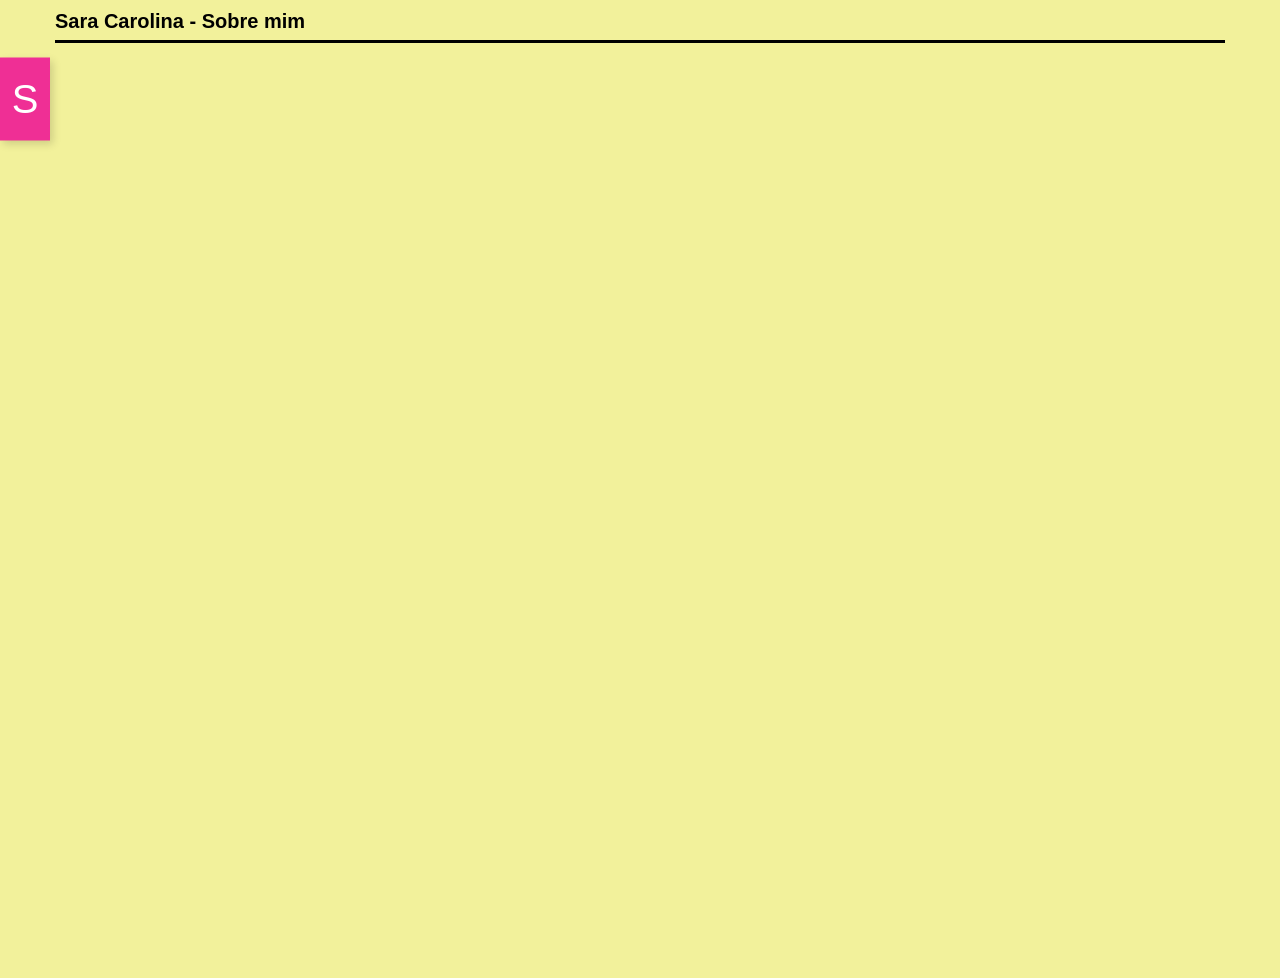
==== index.html @ a19f4595 "Update and rename Ex02.html to index.html" ====
<!DOCTYPE html>
<html lang="pt">

<head>
    <meta charset="UTF-8">
    <meta name="viewport" content="width=device-width, initial-scale=1.0">
    <link rel="stylesheet" href="style.css">
    <title>Sara_Portfolio</title>
</head>


<body>
    <header>
        <div class="headernome">Sara Carolina - Sobre mim</div>
        <div class="line"></div>
    </header>

    <div class="square">S</div>

    <div class="main-container">
        <div class="column">
            <div id="object-container" class="object-container"></div>
            <div id="extra-container" class="extra-container"></div>
            <div id="work-container" class="work-container"></div>
            <div id="posts-container" class="posts-container">

            </div>
        </div>
    </div>

    <!-- JavaScript files originais -->
    <script src="sobre.js"></script>
    <script src="extra.js"></script>
    <script src="trabalhos.js"></script>
    <script src="script.js"></script>

</body>

</html>
---- style.css ----
@import url(https://db.onlinewebfonts.com/c/1863d94ae5892953c4495758041b125d?family=Swiss+721+Condensed);

html {
    font-family: "Swiss 721 Condensed", Arial, sans-serif;
    background-color: #F2F19B;
    scroll-behavior: smooth;
    margin: 5px 55px 5px 55px;
}

body {
    margin: 0;
    width: 100%;
    height: 100%;
    overflow-x: hidden;
    overflow-y: auto;
}

/* Scrollbar customizada */
::-webkit-scrollbar {
    width: 12px;
}

::-webkit-scrollbar-track {
    background: #F2F19B;
}

::-webkit-scrollbar-thumb {
    background: #EF2F95;
    border-radius: 6px;
    border: 2px solid #F2F19B;
}

::-webkit-scrollbar-thumb:hover {
    background: #d02883;
}

/* Animações suaves */
@keyframes fadeIn {
    from {
        opacity: 0;
        transform: translateY(20px);
    }

    to {
        opacity: 1;
        transform: translateY(0);
    }
}

.square {
    width: 50px;
    height: 5.1875rem;
    flex-shrink: 0;

    position: fixed;
    top: 11%;
    left: 0;
    transform: translateY(-50%);
    z-index: 10000;

    color: #FFF;
    text-align: center;
    font-size: 2.5rem;

    background: #EF2F95;

    display: flex;
    align-items: center;
    justify-content: center;
    cursor: pointer;
    transition: all 0.3s ease;
    box-shadow: 3px 3px 8px rgba(0, 0, 0, 0.15);
}

.square:hover {
    transform: translateY(-50%) scale(1.08);
    box-shadow: 5px 5px 15px rgba(0, 0, 0, 0.25);
}

header {
    display: flex;
    justify-content: space-between;
    align-items: center;
    padding-top: 5px;
    padding-bottom: 10px;
    top: 0;
    z-index: 999;
    position: sticky;

    background-color: #F2F19B;
    color: #000;
    font-size: 1.25rem;
    font-style: normal;
    font-weight: 700;
    line-height: normal;

    transition: box-shadow 0.3s ease;
}

header.scrolled {
    box-shadow: 0 3px 10px rgba(0, 0, 0, 0.1);
}

div.headerlang span {
    color: black;
}

.main-container {
    display: flex;
    justify-content: center;
    align-items: start;
    justify-items: stretch;
    margin-top: 10px;
}

.line {
    border-bottom: 3px solid #000;
    width: 100%;
    position: absolute;
    bottom: 0;
}

.column {
    display: grid;
    grid-gap: 1rem;
    grid-template-columns: repeat(4, 1fr);
    grid-template-rows: repeat(auto);
    grid-auto-rows: minmax(1fr, auto);

    animation: fadeIn 0.6s ease-out;
}

.object-container,
.extra-container,
.work-container,
.posts-container {
    transition: transform 0.3s ease, box-shadow 0.3s ease;
    overflow: visible;
}

.object-container:hover,
.extra-container:hover,
.work-container:hover {
    transform: translateY(-3px);
    box-shadow: 0 5px 15px rgba(0, 0, 0, 0.1);
}

.about-container {
    position: relative;
    min-height: 100vh;
    background-color: #fff;
    -webkit-transition: transform 2s;
    -o-transition: transform 2s;
    transition: transform 2s;
    text-align: justify;
    font-family: "Swiss 721 Condensed", Arial, sans-serif;
    font-size: 30px;
    color: black;
}

@media (min-width: 769px) {
    .posts-container {
        height: 100vh;
        overflow-y: auto;
        overflow-x: visible;
    }
}

.posts-container {
    position: relative;
    min-height: 100vh;
    -webkit-transition: transform 2s;
    -o-transition: transform 2s;
    transition: transform 2s;
    text-align: justify;
    padding: 10px;
}

.posts-container p {
    color: #000;
    text-align: justify;
    font-family: "Swiss 721 Condensed", Arial, sans-serif;
    font-size: 0.9375rem;
    font-style: normal;
    line-height: 100%;
    margin: 10px 0px 10px 0px;
}

.post img {
    margin: 15px auto;
    width: 95%;
    max-width: 100%;
    height: auto;
    border: 3px solid black;
    border-radius: 10px;


    cursor: pointer;
    position: relative;
    z-index: 1;
}

.post img:hover {
    transform: scale(1.02);
    box-shadow: 0 8px 20px rgba(0, 0, 0, 0.2);
    z-index: 10;
}

.object img {
    margin: 15px auto;
    width: 95%;
    max-width: 100%;
    height: auto;
    border: 3px solid black;
    border-radius: 10px;

    transition: transform 0.3s ease, box-shadow 0.3s ease;
    cursor: pointer;
    position: relative;
    z-index: 1;
}

.object img:hover {
    transform: scale(1.02);
    box-shadow: 0 8px 20px rgba(0, 0, 0, 0.2);
    z-index: 10;
}

.extra img {
    margin: 15px auto 10px auto;
    width: 95%;
    max-width: 100%;
    height: auto;
    border: 3px solid black;
    border-radius: 10px;

    transition: transform 0.3s ease, box-shadow 0.3s ease;
    cursor: pointer;
    position: relative;
    z-index: 1;
}

.extra img:hover {
    transform: scale(1.02);
    box-shadow: 0 8px 20px rgba(0, 0, 0, 0.2);
    z-index: 10;
}

p {
    color: #000;
    text-align: justify;
    font-family: "Swiss 721 Condensed", Arial, sans-serif;
    font-size: 0.9375rem;
    font-style: normal;
    line-height: 100%;
    margin: 0;
}

h3 {
    display: flex;
    margin-top: auto;
    width: 98%;
    height: 2rem;
    flex-shrink: 0;
    border: 2px solid #000;
    background: #BFEAFA;

    color: #000;
    text-align: center;
    justify-content: center;
    align-items: center;
    font-family: "Swiss 721 Condensed", Arial, sans-serif;
    font-size: 1rem;
    font-style: normal;
    font-weight: 500;
    line-height: normal;

    transition: background-color 0.3s ease, transform 0.2s ease;
    border-radius: 6px;
}

h3:hover {
    background: #a8e5f7;
    transform: translateY(-1px);
}

/* SOBRE */

.pinkborder {
    border: 2px solid #EF2F95;
    margin-top: 10px;

    border-radius: 8px;
    padding: 15px;
    background: rgba(239, 47, 149, 0.05);
    transition: all 0.3s ease;
}

.pinkborder:hover {
    background: rgba(239, 47, 149, 0.1);
    box-shadow: 0 2px 8px rgba(239, 47, 149, 0.2);
}

.pinkborder p {
    margin: 15px 0px 15px 0px;
}

p.projetos {
    color: #4BC1DB;
    font-family: "Swiss 721 Condensed", Arial, sans-serif;
    font-size: 0.875rem;
    font-style: normal;
    font-weight: 700;
    line-height: normal;

    transition: color 0.3s ease, transform 0.2s ease;
    cursor: default;
}

p.projetos:hover {
    color: #3aa8c4;
    transform: translateX(3px);
}

div.blu {
    margin-bottom: 10px;
}

ul {
    list-style-type: none;
    padding: 0;
    color: #000;
}

h2 {
    margin: 0;
}

/* Work Container Styling */

.work-header {
    margin-bottom: 20px;
}

.work-intro {
    padding: 15px;
    background-color: white;

    border-radius: 8px;
    background: rgba(191, 234, 250, 0.2);
    border: 1px solid rgba(191, 234, 250, 0.5);
}

.work-title {
    font-weight: bold;
    font-size: 1rem;
    margin-bottom: 5px;
    text-align: left;
}

.work-subtitle {
    font-size: 0.875rem;
    text-align: left;
    margin-top: 0;
}

/* Project List Styling */
.project-list {
    list-style-type: none;
    padding: 0 15px 15px 15px;
    margin: 0;
}

.project-item {
    margin-bottom: 8px;
}

.project-link {
    display: flex;
    align-items: baseline;
    text-decoration: none;
    color: #000;
    font-family: "Swiss 721 Condensed", Arial, sans-serif;
    font-size: 0.9375rem;
    cursor: pointer;
    transition: color 0.2s ease;

    padding: 8px 5px;
    border-radius: 5px;
    transition: all 0.3s ease;
}

.project-link:hover {
    color: #EF2F95;
    background-color: rgba(239, 47, 149, 0.08);
    transform: translateX(5px);
}

.project-name {
    flex-shrink: 0;
    font-weight: normal;
}

.project-dots {
    flex-grow: 1;
    border-bottom: 2px dotted #000;
    margin: 0 8px;
    height: 0.6em;

    transition: border-color 0.3s ease;
}

.project-link:hover .project-dots {
    border-color: #EF2F95;
}

.project-number {
    flex-shrink: 0;
    font-weight: normal;

    transition: color 0.3s ease;
}

.project-link:hover .project-number {
    color: #EF2F95;
    font-weight: 700;
}

/* Posts Container Styling */
.posts-header {
    margin-bottom: 15px;
}

.posts-list {
    list-style-type: none;
    padding: 0;
    margin: 0;
}

.post-item {
    margin-bottom: 8px;
}

.post-link {
    display: flex;
    align-items: baseline;
    text-decoration: none;
    color: #000;
    font-family: "Swiss 721 Condensed", Arial, sans-serif;
    font-size: 0.9375rem;
    cursor: pointer;
    transition: color 0.2s ease;
}

.post-link:hover {
    color: #EF2F95;
}

.post-name {
    flex-shrink: 0;
    font-weight: normal;
}

.post-dots {
    flex-grow: 1;
    border-bottom: 1px dotted #000;
    margin: 0 8px;
    height: 0.6em;
}

.post-number {
    flex-shrink: 0;
    font-weight: normal;
}

/* =========================
   MODAL / POPUP
========================= */

.modal {
    position: fixed;
    top: 0;
    left: 0;
    width: 100vw;
    height: 100vh;
    z-index: 999999;
    display: flex;
    align-items: center;
    justify-content: center;

    opacity: 0;
    pointer-events: none;
    transition: opacity 0.3s ease;
}

.modal-active {
    opacity: 1;
    pointer-events: auto;
}

.modal-overlay {
    position: absolute;
    inset: 0;
    background-color: rgba(0, 0, 0, 0.75);
    backdrop-filter: blur(4px);
    transition: backdrop-filter 0.3s ease;
}

.modal-content {
    position: relative;
    background-color: #F2F19B;
    border: 4px solid #000;
    border-radius: 14px;
    width: 90%;
    max-width: 780px;
    max-height: 85vh;
    overflow: hidden;
    padding: 0;
    z-index: 1;
    transform: translateY(30px) scale(0.95);
    transition: transform 0.35s ease;
    box-shadow: 0 25px 60px rgba(0, 0, 0, 0.4);
    display: flex;
    flex-direction: column;
}

.modal-content::-webkit-scrollbar {
    display: none;
}

.modal-active .modal-content {
    transform: translateY(0) scale(1);
}

.modal-close {
    position: sticky;
    top: 12px;
    left: calc(100% - 54px);
    width: 42px;
    height: 42px;
    border-radius: 50%;
    border: 2px solid #000;
    background-color: #EF2F95;
    color: #fff;
    font-size: 1.8rem;
    font-weight: 700;
    cursor: pointer;
    display: flex;
    align-items: center;
    justify-content: center;
    z-index: 10;
    transition: all 0.3s ease;
    margin-left: auto;
    margin-right: 12px;
    box-shadow: 0 2px 8px rgba(0, 0, 0, 0.2);
}

.modal-close:hover {
    background-color: #000;
    transform: rotate(90deg) scale(1.1);
    box-shadow: 0 4px 12px rgba(0, 0, 0, 0.3);
}

.modal-body {
    padding: 28px 32px 36px 32px;
    font-family: "Swiss 721 Condensed", Arial, sans-serif;
    color: #000;
    overflow-y: auto;
    flex: 1;
    scrollbar-width: thin;
    scrollbar-color: #EF2F95 #F2F19B;
}

.modal-body::-webkit-scrollbar {
    width: 8px;
}

.modal-body::-webkit-scrollbar-track {
    background: #F2F19B;
}

.modal-body::-webkit-scrollbar-thumb {
    background: #EF2F95;
    border-radius: 4px;
}

.modal-body h2 {
    font-size: 2.2rem;
    margin-bottom: 12px;
    font-weight: 700;
    line-height: 110%;
}

.modal-sinopse {
    background-color: #BFEAFA;
    border: 2px solid #000;
    border-radius: 8px;
    padding: 16px 18px;
    margin: 20px 0 24px 0;
    font-size: 1rem;
    line-height: 130%;

    box-shadow: inset 0 2px 4px rgba(0, 0, 0, 0.1);
}

.modal-body img {
    width: 100%;
    border: 3px solid #000;
    border-radius: 12px;
    margin: 0 0 22px 0;
    display: block;
    transition: transform 0.3s ease;
}


.modal-body p {
    font-size: 0.95rem;
    line-height: 145%;
    margin-bottom: 14px;
}

.modal-date {
    margin-top: 22px;
    font-size: 0.9rem;
    font-weight: 700;
    color: #EF2F95;
}

/* =========================
   RESPONSIVIDADE
========================= */

@media (max-width: 1024px) {
    html {
        margin: 5px 30px;
    }

    .main-container {
        padding-left: 55px;
    }

    .column {
        grid-template-columns: repeat(2, 1fr);
        grid-gap: 1.2rem;
    }

    .square {
        width: 45px;
        height: 75px;
        font-size: 2.2rem;
    }
}

@media (max-width: 768px) {
    html {
        margin: 5px 15px;
    }

    .main-container {
        padding-left: 0;
    }

    header {
        font-size: 1rem;
    }

    .square {
        display: none;
    }

    .column {
        grid-template-columns: 1fr;
        grid-gap: 1rem;
    }

    .filter-container {
        padding: 10px;
        gap: 8px;
    }

    .filter-btn {
        padding: 6px 12px;
        font-size: 0.85rem;
    }

    .modal-content {
        width: 90%;
        max-width: none;
    }

    .modal-body {
        padding: 22px 20px 28px 20px;
    }

    .modal-body h2 {
        font-size: 1.8rem;
    }

    .modal-sinopse {
        font-size: 0.95rem;
    }
}

@media (max-width: 480px) {
    html {
        margin: 5px 10px;
    }

    header {
        font-size: 0.9rem;
        padding-top: 3px;
        padding-bottom: 8px;
    }

    .modal-body h2 {
        font-size: 1.5rem;
    }

    p {
        font-size: 0.875rem;
    }
}

/* =========================
   FILTER BUTTONS
========================= */

.filter-container {
    display: flex;
    flex-wrap: wrap;
    gap: 10px;
    margin-bottom: 20px;
    padding: 15px;
    background: rgba(191, 234, 250, 0.2);
    border-radius: 10px;
    border: 2px solid #BFEAFA;
    animation: fadeIn 0.6s ease-out;
}

.filter-btn {
    padding: 8px 16px;
    border: 2px solid #000;
    border-radius: 8px;
    background: #fff;
    color: #000;
    font-family: "Swiss 721 Condensed", Arial, sans-serif;
    font-size: 0.9rem;
    font-weight: 600;
    cursor: pointer;
    transition: all 0.3s ease;
}

.filter-btn:hover {
    background: #BFEAFA;
    transform: translateY(-2px);
    box-shadow: 0 3px 8px rgba(0, 0, 0, 0.15);
}

.filter-btn.active {
    background: #EF2F95;
    color: #fff;
    transform: translateY(-1px);
    box-shadow: 0 4px 10px rgba(239, 47, 149, 0.3);
}

.filter-btn:focus-visible {
    outline: 3px solid #4BC1DB;
    outline-offset: 2px;
}

.no-posts {
    padding: 40px 20px;
    text-align: center;
    color: #666;
    font-size: 1rem;
    animation: fadeIn 0.5s ease-out;
}

/* =========================
   SMOOTH ANIMATIONS
========================= */

.fade-in {
    animation: fadeIn 0.6s ease-out forwards;
}

.post,
.object,
.extra {
    animation: fadeIn 0.5s ease-out forwards;
}

* {
    transition-timing-function: cubic-bezier(0.4, 0, 0.2, 1);
}

/* =========================
   ACCESSIBILITY FOCUS
========================= */

*:focus-visible {
    outline: 3px solid #EF2F95;
    outline-offset: 2px;
}

button:focus-visible,
a:focus-visible {
    outline: 3px solid #4BC1DB;
    outline-offset: 3px;
}

.modal-gallery {
    display: grid;
    grid-template-columns: repeat(auto-fit, minmax(220px, 1fr));
    gap: 12px;
    margin: 20px 0;
}

.modal-image {
    width: 100%;
    height: auto;
    border-radius: 8px;
    object-fit: cover;
}

/* =========================
   SLIDESHOW IMAGES - NOVO ESTILO
========================= */

.slideshow {
    position: relative;
    margin: 20px 0;
    width: 100%;
}

.slides {
    position: relative;
    overflow: hidden;
    border-radius: 12px;
    min-height: 250px;
}

.slide {
    display: none;
    animation: fadeIn 0.5s ease-in-out;
}

.slide.active {
    display: block;
}

.slide img {
    width: 70%;
    max-height: 400px;
    object-fit: scale-down;
    border: 3px solid #000;
    border-radius: 12px;
    display: block;
    margin: 0 auto;
}

/* Slide de informações */
.slide-info {
    padding: 0px 80px 0px 80px;
    background: #F2F19B;
    border-radius: 12px;
    min-height: 250px;
    min-width: 300px;
}

.slide-info h2 {
    font-size: 2.2rem;
    margin-bottom: 12px;
    font-weight: 700;
    line-height: 110%;
}

.slide-info .modal-sinopse {
    background-color: #BFEAFA;
    border: 2px solid #000;
    border-radius: 8px;
    padding: 16px 18px;
    margin: 20px 0 24px 0;
    font-size: 1rem;
    line-height: 130%;
    box-shadow: inset 0 2px 4px rgba(0, 0, 0, 0.1);
}

.slide-info p {
    font-size: 0.95rem;
    line-height: 145%;
    margin-bottom: 14px;
}

.slide-info .modal-date {
    margin-top: 22px;
    font-size: 0.9rem;
    font-weight: 700;
    color: #EF2F95;
}

/* Navigation arrows - ESTILO COLORIDO */
.slide-nav {
    position: absolute;
    top: 50%;
    transform: translateY(-50%);
    background: rgba(239, 47, 149, 0.9);
    color: white;
    border: none;
    font-size: 2rem;
    padding: 4px 12px;
    cursor: pointer;
    border-radius: 6px;
    z-index: 5;
    transition: all 0.3s ease;

}

.slide-nav.prev {
    left: 10px;
}

.slide-nav.next {
    right: 10px;
}

.slide-nav:hover {
    background: #EF2F95;
    box-shadow: 0 3px 8px rgba(239, 47, 149, 0.5);
}

/* Dots - ESTILO COLORIDO */
.slide-dots {
    display: flex;
    justify-content: center;
    gap: 8px;
    margin-top: 12px;
}

.slide-dot {
    width: 10px;
    height: 10px;
    background: #aaa;
    border-radius: 50%;
    cursor: pointer;
    transition: all 0.3s ease;
}

.slide-dot.active {
    background: #EF2F95;
    transform: scale(1.2);
}
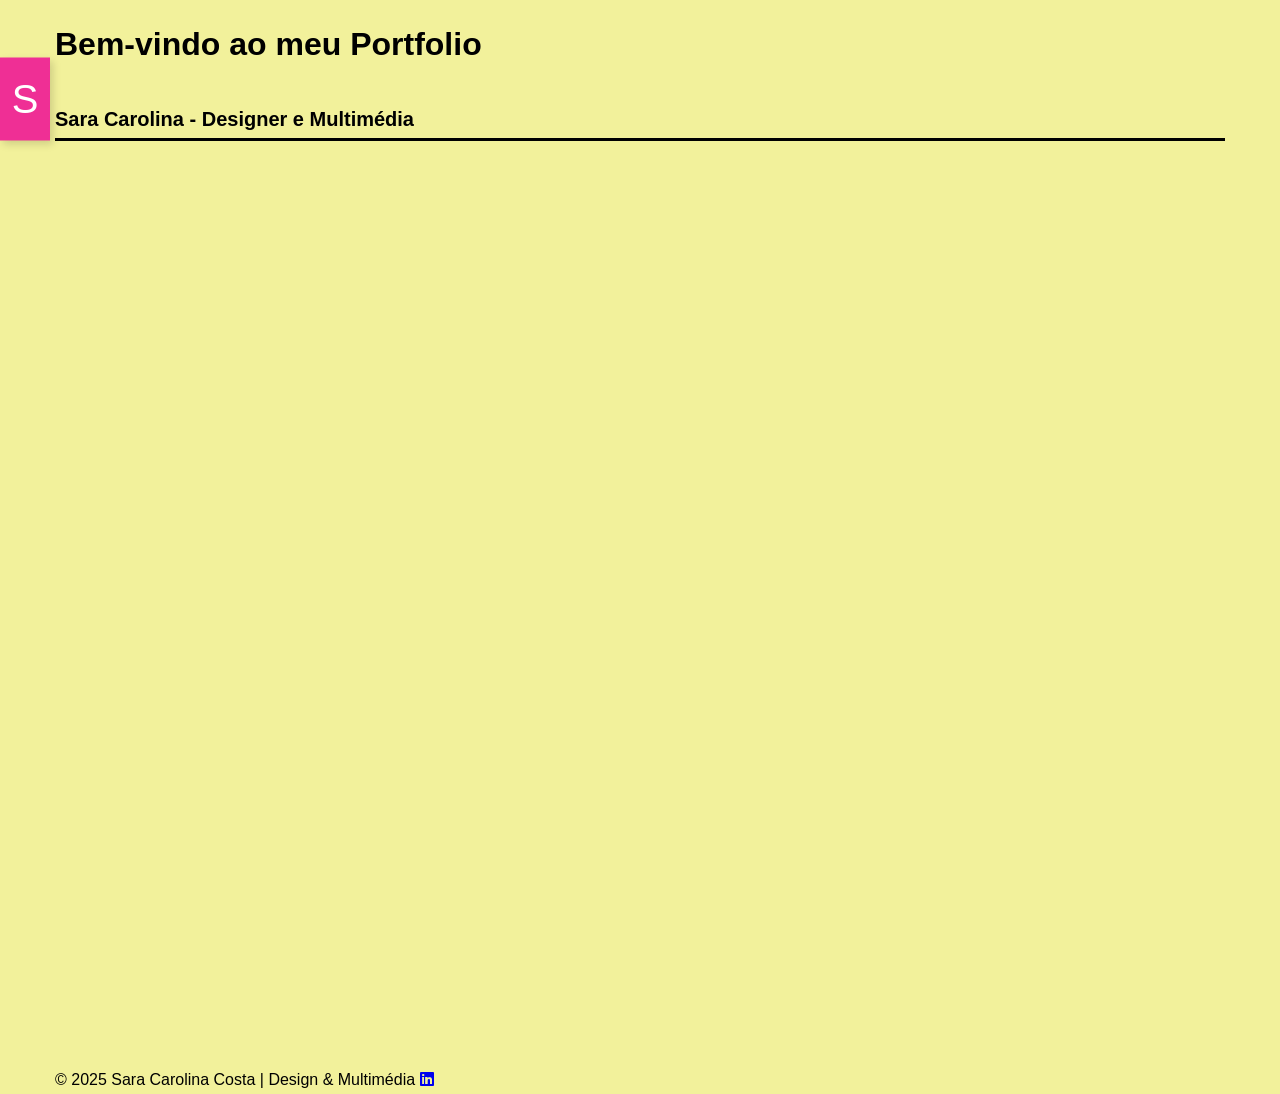
==== commit 42fc3d8e: "Enhance index.html with welcome and footer sections Added a welcome section and footer to the portfo" ====
--- a/index.html
+++ b/index.html
@@ -4,14 +4,27 @@
 <head>
     <meta charset="UTF-8">
     <meta name="viewport" content="width=device-width, initial-scale=1.0">
+    <link rel="stylesheet" href="https://cdnjs.cloudflare.com/ajax/libs/font-awesome/6.5.0/css/all.min.css">
     <link rel="stylesheet" href="style.css">
     <title>Sara_Portfolio</title>
 </head>
 
+<body>
 
-<body>
+    <!-- Página inicial -->
+    <div id="capa">
+        <div id="content">
+            <h1 id="h1d">Bem-vindo ao meu Portfolio</h1>
+            <div id="text-container">
+                <div id="sentence1"></div><br>
+                <div id="sentence2"></div>
+            </div>
+        </div>
+    </div>
+
+    <!-- Homepage -->
     <header>
-        <div class="headernome">Sara Carolina - Sobre mim</div>
+        <div class="headernome">Sara Carolina - Designer e Multimédia</div>
         <div class="line"></div>
     </header>
 
@@ -23,17 +36,23 @@
             <div id="extra-container" class="extra-container"></div>
             <div id="work-container" class="work-container"></div>
             <div id="posts-container" class="posts-container">
-
             </div>
         </div>
     </div>
 
-    <!-- JavaScript files originais -->
+    <!-- Footer -->
+    <footer>© 2025 Sara Carolina Costa | Design & Multimédia
+        <a href="https://www.linkedin.com/in/saracarolina98/" target="_blank" aria-label="LinkedIn">
+            <i class="fa-brands fa-linkedin"></i>
+        </a>
+    </footer>
+
+      <!-- JavaScript files -->
     <script src="sobre.js"></script>
     <script src="extra.js"></script>
     <script src="trabalhos.js"></script>
     <script src="script.js"></script>
-
+    
 </body>
 
 </html>
--- a/style.css
+++ b/style.css
@@ -534,16 +534,22 @@
 
 .modal-close {
     position: sticky;
-    top: 12px;
-    left: calc(100% - 54px);
-    width: 42px;
-    height: 42px;
+    top: 1vw;
+    left: 1vw;
+    width: 1.5vw;
+    height: 1.5vw;
+    min-width: 23px;
+    /* tamanho mínimo para mobile */
+    min-height: 23px;
+    max-width: 32px;
+    /* tamanho máximo para desktop */
+    max-height: 32px;
     border-radius: 50%;
     border: 2px solid #000;
     background-color: #EF2F95;
     color: #fff;
-    font-size: 1.8rem;
-    font-weight: 700;
+    font-size: clamp(2vw, 1vw, 1vw);
+    font-weight: 500;
     cursor: pointer;
     display: flex;
     align-items: center;
@@ -551,7 +557,7 @@
     z-index: 10;
     transition: all 0.3s ease;
     margin-left: auto;
-    margin-right: 12px;
+    margin-right: 1vw;
     box-shadow: 0 2px 8px rgba(0, 0, 0, 0.2);
 }
 
@@ -562,7 +568,6 @@
 }
 
 .modal-body {
-    padding: 28px 32px 36px 32px;
     font-family: "Swiss 721 Condensed", Arial, sans-serif;
     color: #000;
     overflow-y: auto;
@@ -686,10 +691,6 @@
     .modal-content {
         width: 90%;
         max-width: none;
-    }
-
-    .modal-body {
-        padding: 22px 20px 28px 20px;
     }
 
     .modal-body h2 {
@@ -829,15 +830,17 @@
 
 .slideshow {
     position: relative;
+    padding: 20px 80px 20px 80px;
     margin: 20px 0;
-    width: 100%;
 }
 
 .slides {
     position: relative;
     overflow: hidden;
     border-radius: 12px;
-    min-height: 250px;
+    touch-action: pan-y pinch-zoom;
+    user-select: none;
+    -webkit-user-select: none;
 }
 
 .slide {
@@ -850,6 +853,7 @@
 }
 
 .slide img {
+    height: auto;
     width: 70%;
     max-height: 400px;
     object-fit: scale-down;
@@ -861,7 +865,7 @@
 
 /* Slide de informações */
 .slide-info {
-    padding: 0px 80px 0px 80px;
+    padding: 0px 70px 0px 70px;
     background: #F2F19B;
     border-radius: 12px;
     min-height: 250px;
@@ -916,6 +920,17 @@
 
 }
 
+@media (max-width: 768px) {
+    .slideshow {
+        padding: 5px 10px 5px 10px;
+
+    }
+
+    .slide-nav {
+        display: none !important;
+    }
+}
+
 .slide-nav.prev {
     left: 10px;
 }
@@ -928,6 +943,15 @@
     background: #EF2F95;
     box-shadow: 0 3px 8px rgba(239, 47, 149, 0.5);
 }
+
+.slide-info {
+    padding: 0px;
+    background: #F2F19B;
+    border-radius: 12px;
+    min-height: 250px;
+    min-width: 300px;
+}
+
 
 /* Dots - ESTILO COLORIDO */
 .slide-dots {
@@ -949,4 +973,12 @@
 .slide-dot.active {
     background: #EF2F95;
     transform: scale(1.2);
-}+}
+
+
+body.modal-open {
+    overflow: hidden;
+    position: fixed;
+    width: 100%;
+    height: 100%;
+}
